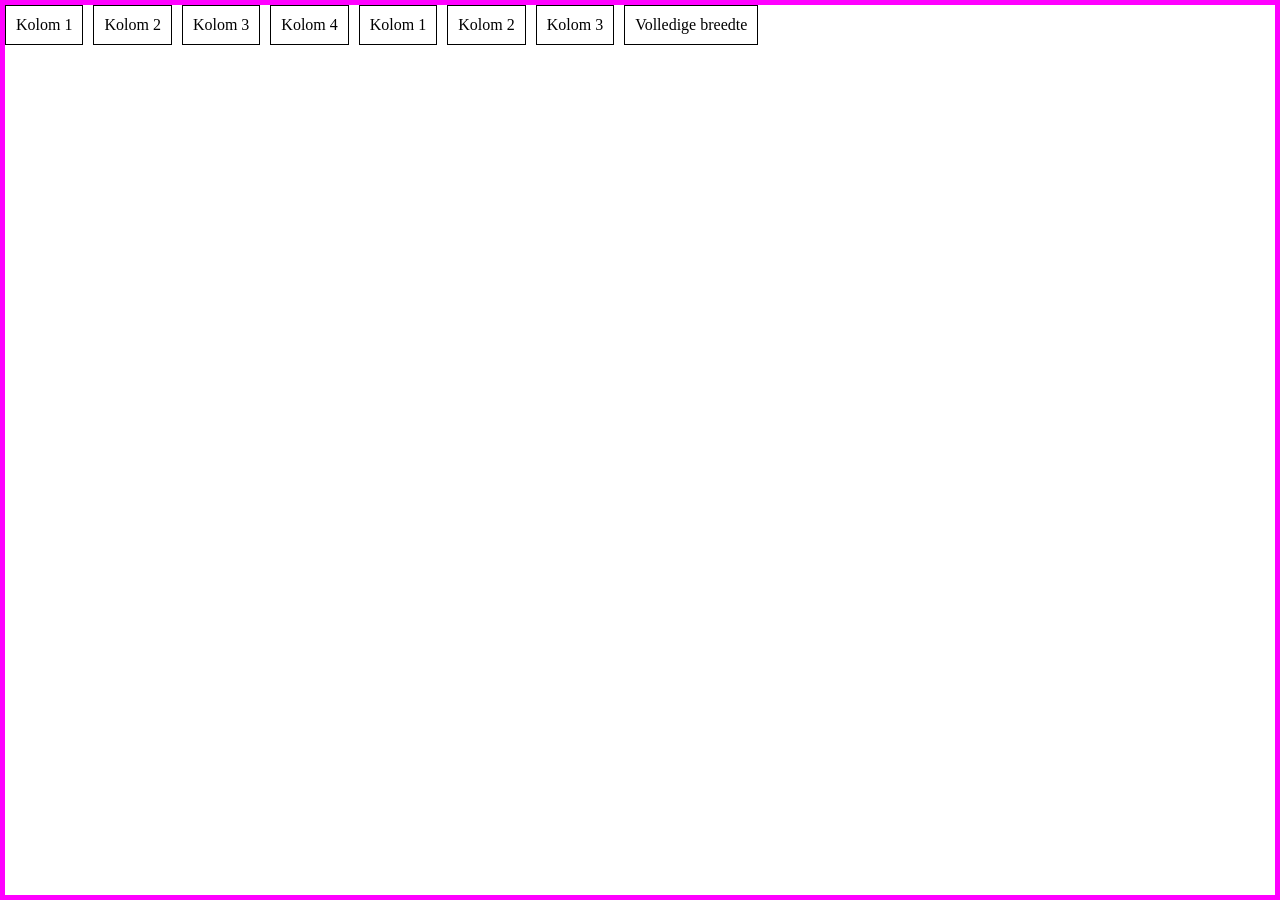
==== index.html @ 4cda4d44 "Add files via upload" ====
<!DOCTYPE html>
<html lang="nl">
<head>
    <meta charset="UTF-8">
    <meta name="viewport" content="width=device-width, initial-scale=1.0">
    <title>Grid systeem</title>
    <link rel="stylesheet" href="style.css">
</head>
<body>

    <div class="container">
        <div class="row">
            
<div class="row">
    <div class="col-3">Kolom 1</div>
    <div class="col-3">Kolom 2</div>
    <div class="col-3">Kolom 3</div>
    <div class="col-3">Kolom 4</div>
</div>

<div class="row">
    <div class="col-4">Kolom 1</div>
    <div class="col-4">Kolom 2</div>
    <div class="col-4">Kolom 3</div>
</div>

<div class="row">
    <div class="col-12">Volledige breedte</div>
</div>

        </div>
    </div>

</body>
</html>
---- style.css ----
* {
    margin: 0;
    padding: 0;
    box-sizing: border-box;
}

:root {
    --row-gap: 10px;
    --column-gap: 10px;
    --column-padding: 10px;
}

.container {
    margin: 0 auto;
    width: 100%;
    min-height: 100vh;
    display: flex;
    flex-direction: column;
    gap: var(--row-gap);
    border: 5px solid #f0f;
}

.row {
    display: flex;
    flex-wrap: nowrap;
    gap: var(--column-gap);
}

[class^="col-"] {
    padding: var(--column-padding);
    display: flex;
    flex-grow: 1;
    flex-shrink: 1;
    align-items: center;
    border: 1px solid #000;
}





.col-1 {
    flex-grow: 0;
    flex-basis: 8.33%;
}

.col-2 {
    flex-grow: 0;
    flex-basis: 16.66%;
}

.col-3 {
    flex-grow: 0;
    flex-basis: 25%;
}

.col-4 {
    flex-grow: 0;
    flex-basis: 33.33%;
}

.col-5 {
    flex-grow: 0;
    flex-basis: 41.66%;
}

.col-6 {
    flex-grow: 0;
    flex-basis: 50%;
}

.col-7 {
    flex-grow: 0;
    flex-basis: 58.33%;
}

.col-8 {
    flex-grow: 0;
    flex-basis: 66.66%;
}

.col-9 {
    flex-grow: 0;
    flex-basis: 75%;
}

.col-10 {
    flex-grow: 0;
    flex-basis: 83.33%;
}

.col-11 {
    flex-grow: 0;
    flex-basis: 91.66%;
}

.col-12 {
    flex-grow: 0;
    flex-basis: 100%;
}
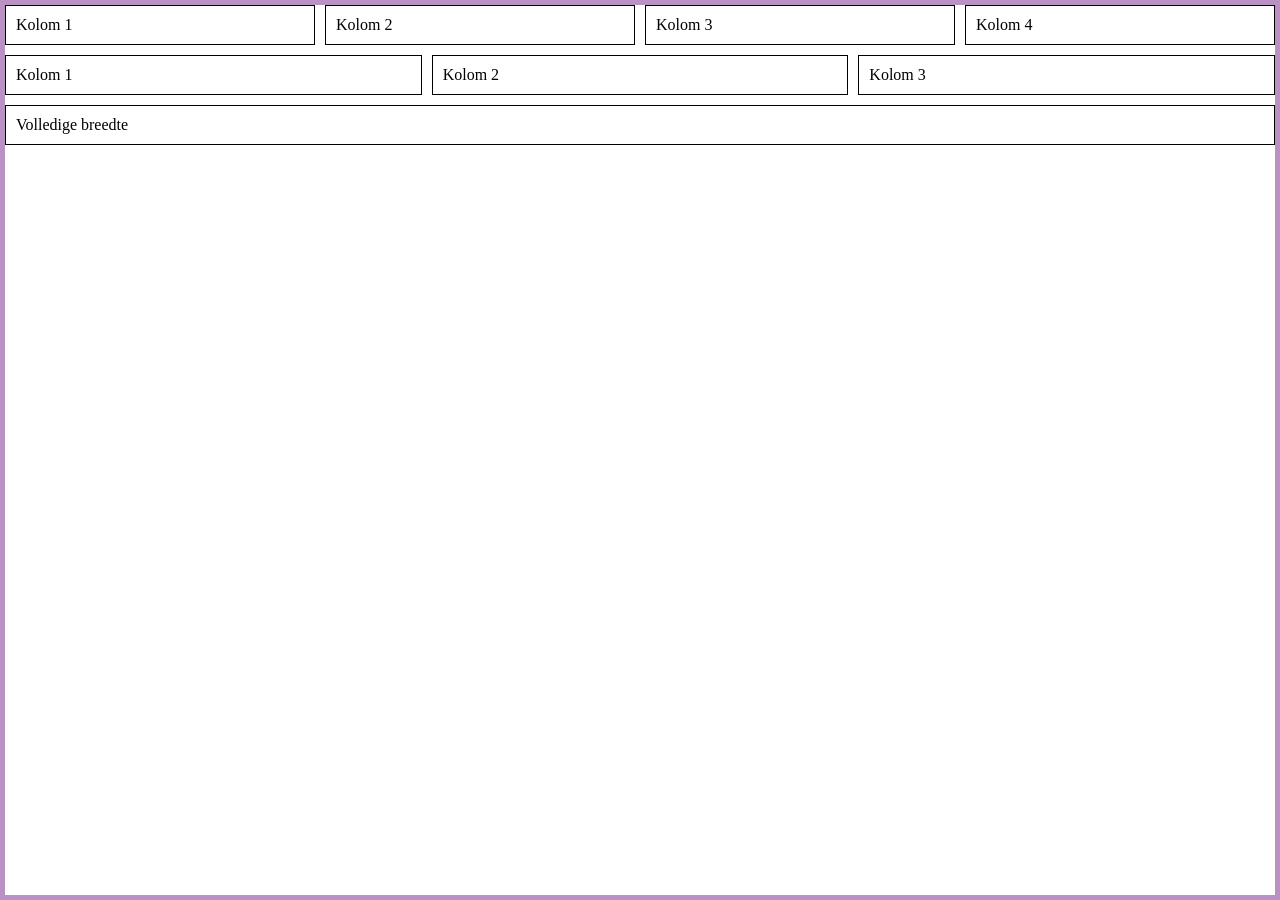
==== commit 4fbb80ae: "Update Opdracht 1a" ====
--- a/index.html
+++ b/index.html
@@ -8,28 +8,23 @@
 </head>
 <body>
 
-    <div class="container">
-        <div class="row">
-            
-<div class="row">
-    <div class="col-3">Kolom 1</div>
-    <div class="col-3">Kolom 2</div>
-    <div class="col-3">Kolom 3</div>
-    <div class="col-3">Kolom 4</div>
-</div>
+   <div class="container">
 
-<div class="row">
-    <div class="col-4">Kolom 1</div>
-    <div class="col-4">Kolom 2</div>
-    <div class="col-4">Kolom 3</div>
-</div>
-
-<div class="row">
-    <div class="col-12">Volledige breedte</div>
-</div>
-
-        </div>
+    <div class="row">
+        <div class="col-3">Kolom 1</div>
+        <div class="col-3">Kolom 2</div>
+        <div class="col-3">Kolom 3</div>
+        <div class="col-3">Kolom 4</div>
     </div>
 
-</body>
-</html>
+    <div class="row">
+        <div class="col-4">Kolom 1</div>
+        <div class="col-4">Kolom 2</div>
+        <div class="col-4">Kolom 3</div>
+    </div>
+
+    <div class="row">
+        <div class="col-12">Volledige breedte</div>
+    </div>
+
+</div>
--- a/style.css
+++ b/style.css
@@ -1,101 +1,99 @@
-
 * {
-    margin: 0;
-    padding: 0;
-    box-sizing: border-box;
+margin: 0;
+padding: 0;
+box-sizing: border-box;
 }
 
 :root {
-    --row-gap: 10px;
-    --column-gap: 10px;
-    --column-padding: 10px;
+--row-gap: 10px;
+--column-gap: 10px;
+--column-padding: 10px;
 }
 
 .container {
-    margin: 0 auto;
-    width: 100%;
-    min-height: 100vh;
-    display: flex;
-    flex-direction: column;
-    gap: var(--row-gap);
-    border: 5px solid #f0f;
+margin: 0 auto;
+width: 100%;
+min-height: 100vh;
+display: flex;
+flex-direction: column;
+gap: var(--row-gap);
+border: 5px solid rgb(186, 145, 195);
 }
 
 .row {
-    display: flex;
-    flex-wrap: nowrap;
-    gap: var(--column-gap);
+display: flex;
+flex-wrap: nowrap;
+gap: var(--column-gap);
 }
 
 [class^="col-"] {
-    padding: var(--column-padding);
-    display: flex;
-    flex-grow: 1;
-    flex-shrink: 1;
-    align-items: center;
-    border: 1px solid #000;
+padding: var(--column-padding);
+display: flex;
+flex-grow: 0;
+flex-shrink: 1;
+align-items: center;
+border: 1px solid #000;
 }
 
 
 
 
-
 .col-1 {
-    flex-grow: 0;
-    flex-basis: 8.33%;
+flex-grow: 0;
+flex-basis: 8.33%;
 }
 
 .col-2 {
-    flex-grow: 0;
-    flex-basis: 16.66%;
+flex-grow: 0;
+flex-basis: 16.66%;
 }
 
 .col-3 {
-    flex-grow: 0;
-    flex-basis: 25%;
+flex-grow: 0;
+flex-basis: 25%;
 }
 
 .col-4 {
-    flex-grow: 0;
-    flex-basis: 33.33%;
+flex-grow: 0;
+flex-basis: 33.33%;
 }
 
 .col-5 {
-    flex-grow: 0;
-    flex-basis: 41.66%;
+flex-grow: 0;
+flex-basis: 41.66%;
 }
 
 .col-6 {
-    flex-grow: 0;
-    flex-basis: 50%;
+flex-grow: 0;
+flex-basis: 50%;
 }
 
 .col-7 {
-    flex-grow: 0;
-    flex-basis: 58.33%;
+flex-grow: 0;
+flex-basis: 58.33%;
 }
 
 .col-8 {
-    flex-grow: 0;
-    flex-basis: 66.66%;
+flex-grow: 0;
+ flex-basis: 66.66%;
 }
 
 .col-9 {
-    flex-grow: 0;
-    flex-basis: 75%;
+flex-grow: 0;
+flex-basis: 75%;
 }
 
 .col-10 {
-    flex-grow: 0;
-    flex-basis: 83.33%;
+ flex-grow: 0;
+flex-basis: 83.33%;
 }
 
 .col-11 {
-    flex-grow: 0;
-    flex-basis: 91.66%;
+flex-grow: 0;
+flex-basis: 91.66%;
 }
 
 .col-12 {
-    flex-grow: 0;
-    flex-basis: 100%;
+flex-grow: 0;
+flex-basis: 100%;
 }
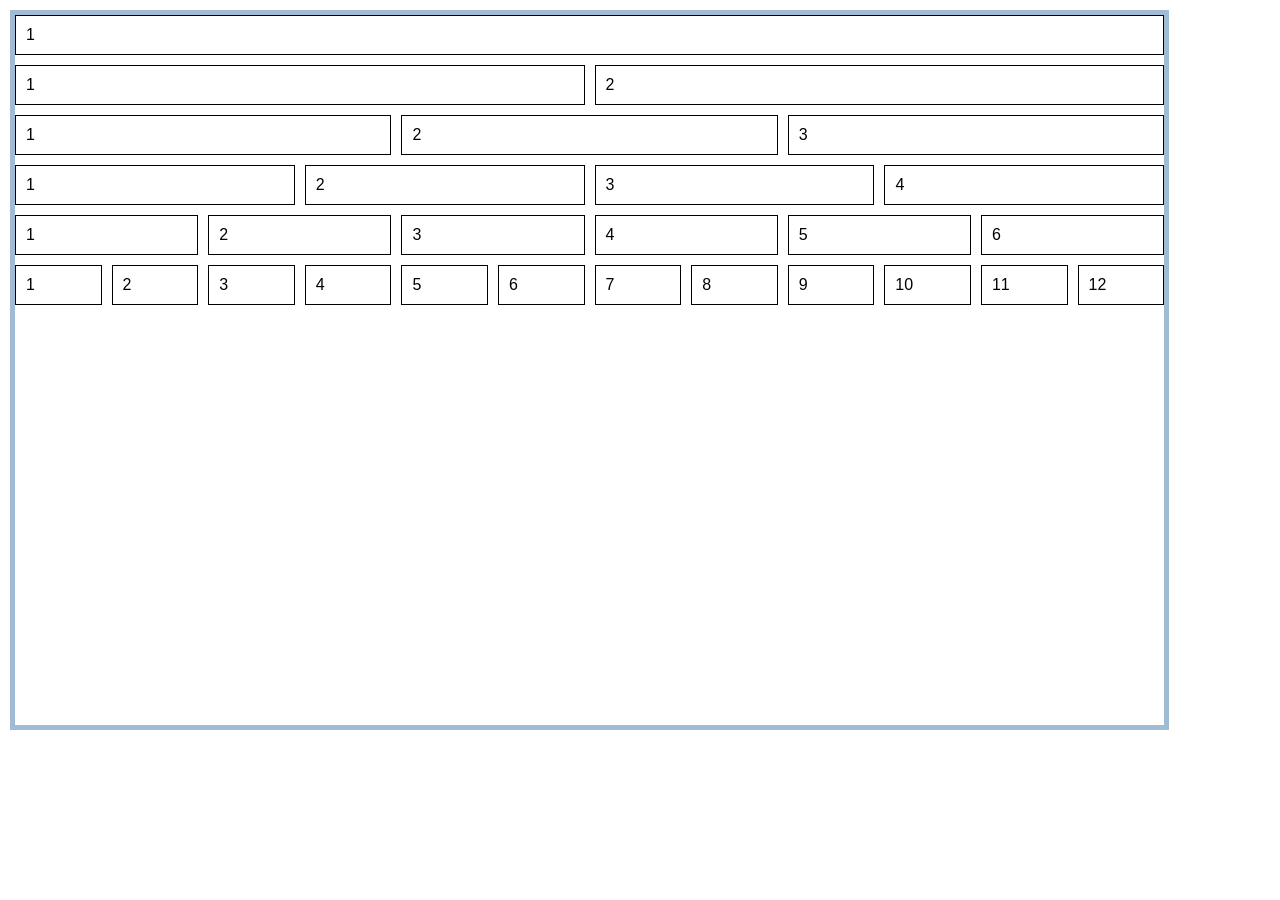
==== commit 1cbc0fcc: "Add files via upload" ====
--- a/index.html
+++ b/index.html
@@ -3,28 +3,61 @@
 <head>
     <meta charset="UTF-8">
     <meta name="viewport" content="width=device-width, initial-scale=1.0">
-    <title>Grid systeem</title>
+    <title>Grid Piramide</title>
     <link rel="stylesheet" href="style.css">
 </head>
 <body>
 
-   <div class="container">
 
-    <div class="row">
-        <div class="col-3">Kolom 1</div>
-        <div class="col-3">Kolom 2</div>
-        <div class="col-3">Kolom 3</div>
-        <div class="col-3">Kolom 4</div>
+    <div class="container">
+
+        <div class="row">
+            <div class="col-12">1</div>
+        </div>
+
+        <div class="row">
+            <div class="col-6">1</div>
+            <div class="col-6">2</div>
+        </div>
+
+        <div class="row">
+            <div class="col-4">1</div>
+            <div class="col-4">2</div>
+            <div class="col-4">3</div>
+        </div>
+
+        <div class="row">
+            <div class="col-3">1</div>
+            <div class="col-3">2</div>
+            <div class="col-3">3</div>
+            <div class="col-3">4</div>
+        </div>
+
+        <div class="row">
+            <div class="col-2">1</div>
+            <div class="col-2">2</div>
+            <div class="col-2">3</div>
+            <div class="col-2">4</div>
+            <div class="col-2">5</div>
+            <div class="col-2">6</div>
+        </div>
+
+        <div class="row">
+            <div class="col-1">1</div>
+            <div class="col-1">2</div>
+            <div class="col-1">3</div>
+            <div class="col-1">4</div>
+            <div class="col-1">5</div>
+            <div class="col-1">6</div>
+            <div class="col-1">7</div>
+            <div class="col-1">8</div>
+            <div class="col-1">9</div>
+            <div class="col-1">10</div>
+            <div class="col-1">11</div>
+            <div class="col-1">12</div>
+        </div>
+
     </div>
 
-    <div class="row">
-        <div class="col-4">Kolom 1</div>
-        <div class="col-4">Kolom 2</div>
-        <div class="col-4">Kolom 3</div>
-    </div>
-
-    <div class="row">
-        <div class="col-12">Volledige breedte</div>
-    </div>
-
-</div>+</body>
+</html>
--- a/style.css
+++ b/style.css
@@ -1,99 +1,110 @@
+
 * {
-margin: 0;
-padding: 0;
-box-sizing: border-box;
+    margin: 0;
+    padding: 0;
+    box-sizing: border-box;
 }
 
 :root {
---row-gap: 10px;
---column-gap: 10px;
---column-padding: 10px;
+    --row-gap: 10px;
+    --column-gap: 10px;
+    --column-padding: 10px;
+}
+
+body {
+    padding: 10px;
+    font-family: Arial, sans-serif;
+}
+
+h1 {
+    margin-bottom: 20px;
+    font-size: 30px;
+    font-weight: normal;
 }
 
 .container {
-margin: 0 auto;
-width: 100%;
-min-height: 100vh;
-display: flex;
-flex-direction: column;
-gap: var(--row-gap);
-border: 5px solid rgb(186, 145, 195);
+    margin: 0;
+    width: 92%;
+    min-height: 80vh;
+    display: flex;
+    flex-direction: column;
+    gap: var(--row-gap);
+    border: 5px solid rgb(160, 188, 212);
 }
 
 .row {
-display: flex;
-flex-wrap: nowrap;
-gap: var(--column-gap);
+    display: flex;
+    flex-wrap: nowrap;
+    gap: var(--column-gap);
 }
 
 [class^="col-"] {
-padding: var(--column-padding);
-display: flex;
-flex-grow: 0;
-flex-shrink: 1;
-align-items: center;
-border: 1px solid #000;
+    padding: var(--column-padding);
+    display: flex;
+    flex-grow: 0;
+    flex-shrink: 1;
+    align-items: center;
+    border: 1px solid #000;
 }
 
 
 
-
 .col-1 {
-flex-grow: 0;
-flex-basis: 8.33%;
+    flex-grow: 0;
+    flex-basis: 8.33%;
 }
 
 .col-2 {
-flex-grow: 0;
-flex-basis: 16.66%;
+    flex-grow: 0;
+    flex-basis: 16.66%;
 }
 
 .col-3 {
-flex-grow: 0;
-flex-basis: 25%;
+    flex-grow: 0;
+    flex-basis: 25%;
 }
 
 .col-4 {
-flex-grow: 0;
-flex-basis: 33.33%;
+    flex-grow: 0;
+    flex-basis: 33.33%;
 }
 
 .col-5 {
-flex-grow: 0;
-flex-basis: 41.66%;
+    flex-grow: 0;
+    flex-basis: 41.66%;
 }
 
 .col-6 {
-flex-grow: 0;
-flex-basis: 50%;
+    flex-grow: 0;
+    flex-basis: 50%;
 }
 
 .col-7 {
-flex-grow: 0;
-flex-basis: 58.33%;
+    flex-grow: 0;
+    flex-basis: 58.33%;
 }
 
 .col-8 {
-flex-grow: 0;
- flex-basis: 66.66%;
+    flex-grow: 0;
+    flex-basis: 66.66%;
 }
 
 .col-9 {
-flex-grow: 0;
-flex-basis: 75%;
+    flex-grow: 0;
+    flex-basis: 75%;
 }
 
 .col-10 {
- flex-grow: 0;
-flex-basis: 83.33%;
+    flex-grow: 0;
+    flex-basis: 83.33%;
 }
 
 .col-11 {
-flex-grow: 0;
-flex-basis: 91.66%;
+    flex-grow: 0;
+    flex-basis: 91.66%;
 }
 
 .col-12 {
-flex-grow: 0;
-flex-basis: 100%;
+    flex-grow: 0;
+    flex-basis: 100%;
 }
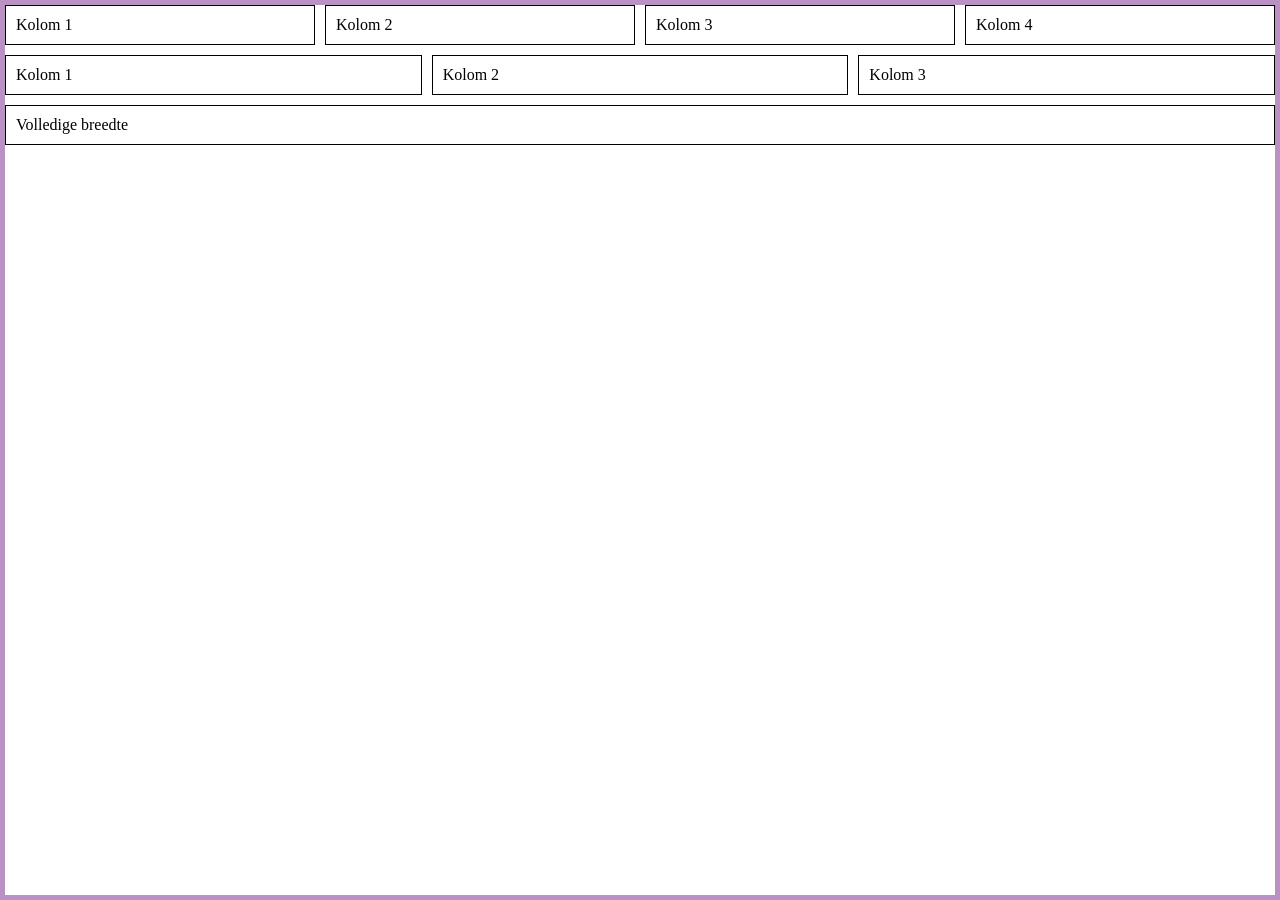
==== commit 30de35ff: "Add files via upload" ====
--- a/index.html
+++ b/index.html
@@ -3,61 +3,28 @@
 <head>
     <meta charset="UTF-8">
     <meta name="viewport" content="width=device-width, initial-scale=1.0">
-    <title>Grid Piramide</title>
+    <title>Grid systeem</title>
     <link rel="stylesheet" href="style.css">
 </head>
 <body>
 
+   <div class="container">
 
-    <div class="container">
-
-        <div class="row">
-            <div class="col-12">1</div>
-        </div>
-
-        <div class="row">
-            <div class="col-6">1</div>
-            <div class="col-6">2</div>
-        </div>
-
-        <div class="row">
-            <div class="col-4">1</div>
-            <div class="col-4">2</div>
-            <div class="col-4">3</div>
-        </div>
-
-        <div class="row">
-            <div class="col-3">1</div>
-            <div class="col-3">2</div>
-            <div class="col-3">3</div>
-            <div class="col-3">4</div>
-        </div>
-
-        <div class="row">
-            <div class="col-2">1</div>
-            <div class="col-2">2</div>
-            <div class="col-2">3</div>
-            <div class="col-2">4</div>
-            <div class="col-2">5</div>
-            <div class="col-2">6</div>
-        </div>
-
-        <div class="row">
-            <div class="col-1">1</div>
-            <div class="col-1">2</div>
-            <div class="col-1">3</div>
-            <div class="col-1">4</div>
-            <div class="col-1">5</div>
-            <div class="col-1">6</div>
-            <div class="col-1">7</div>
-            <div class="col-1">8</div>
-            <div class="col-1">9</div>
-            <div class="col-1">10</div>
-            <div class="col-1">11</div>
-            <div class="col-1">12</div>
-        </div>
-
+    <div class="row">
+        <div class="col-3">Kolom 1</div>
+        <div class="col-3">Kolom 2</div>
+        <div class="col-3">Kolom 3</div>
+        <div class="col-3">Kolom 4</div>
     </div>
 
-</body>
-</html>
+    <div class="row">
+        <div class="col-4">Kolom 1</div>
+        <div class="col-4">Kolom 2</div>
+        <div class="col-4">Kolom 3</div>
+    </div>
+
+    <div class="row">
+        <div class="col-12">Volledige breedte</div>
+    </div>
+
+</div>
--- a/style.css
+++ b/style.css
@@ -1,110 +1,99 @@
-
 * {
-    margin: 0;
-    padding: 0;
-    box-sizing: border-box;
+margin: 0;
+padding: 0;
+box-sizing: border-box;
 }
 
 :root {
-    --row-gap: 10px;
-    --column-gap: 10px;
-    --column-padding: 10px;
-}
-
-body {
-    padding: 10px;
-    font-family: Arial, sans-serif;
-}
-
-h1 {
-    margin-bottom: 20px;
-    font-size: 30px;
-    font-weight: normal;
+--row-gap: 10px;
+--column-gap: 10px;
+--column-padding: 10px;
 }
 
 .container {
-    margin: 0;
-    width: 92%;
-    min-height: 80vh;
-    display: flex;
-    flex-direction: column;
-    gap: var(--row-gap);
-    border: 5px solid rgb(160, 188, 212);
+margin: 0 auto;
+width: 100%;
+min-height: 100vh;
+display: flex;
+flex-direction: column;
+gap: var(--row-gap);
+border: 5px solid rgb(186, 145, 195);
 }
 
 .row {
-    display: flex;
-    flex-wrap: nowrap;
-    gap: var(--column-gap);
+display: flex;
+flex-wrap: nowrap;
+gap: var(--column-gap);
 }
 
 [class^="col-"] {
-    padding: var(--column-padding);
-    display: flex;
-    flex-grow: 0;
-    flex-shrink: 1;
-    align-items: center;
-    border: 1px solid #000;
+padding: var(--column-padding);
+display: flex;
+flex-grow: 0;
+flex-shrink: 1;
+align-items: center;
+border: 1px solid #000;
 }
 
 
 
+
 .col-1 {
-    flex-grow: 0;
-    flex-basis: 8.33%;
+flex-grow: 0;
+flex-basis: 8.33%;
 }
 
 .col-2 {
-    flex-grow: 0;
-    flex-basis: 16.66%;
+flex-grow: 0;
+flex-basis: 16.66%;
 }
 
 .col-3 {
-    flex-grow: 0;
-    flex-basis: 25%;
+flex-grow: 0;
+flex-basis: 25%;
 }
 
 .col-4 {
-    flex-grow: 0;
-    flex-basis: 33.33%;
+flex-grow: 0;
+flex-basis: 33.33%;
 }
 
 .col-5 {
-    flex-grow: 0;
-    flex-basis: 41.66%;
+flex-grow: 0;
+flex-basis: 41.66%;
 }
 
 .col-6 {
-    flex-grow: 0;
-    flex-basis: 50%;
+flex-grow: 0;
+flex-basis: 50%;
 }
 
 .col-7 {
-    flex-grow: 0;
-    flex-basis: 58.33%;
+flex-grow: 0;
+flex-basis: 58.33%;
 }
 
 .col-8 {
-    flex-grow: 0;
-    flex-basis: 66.66%;
+flex-grow: 0;
+ flex-basis: 66.66%;
 }
 
 .col-9 {
-    flex-grow: 0;
-    flex-basis: 75%;
+flex-grow: 0;
+flex-basis: 75%;
 }
 
 .col-10 {
-    flex-grow: 0;
-    flex-basis: 83.33%;
+ flex-grow: 0;
+flex-basis: 83.33%;
 }
 
 .col-11 {
-    flex-grow: 0;
-    flex-basis: 91.66%;
+flex-grow: 0;
+flex-basis: 91.66%;
 }
 
 .col-12 {
-    flex-grow: 0;
-    flex-basis: 100%;
+flex-grow: 0;
+flex-basis: 100%;
 }
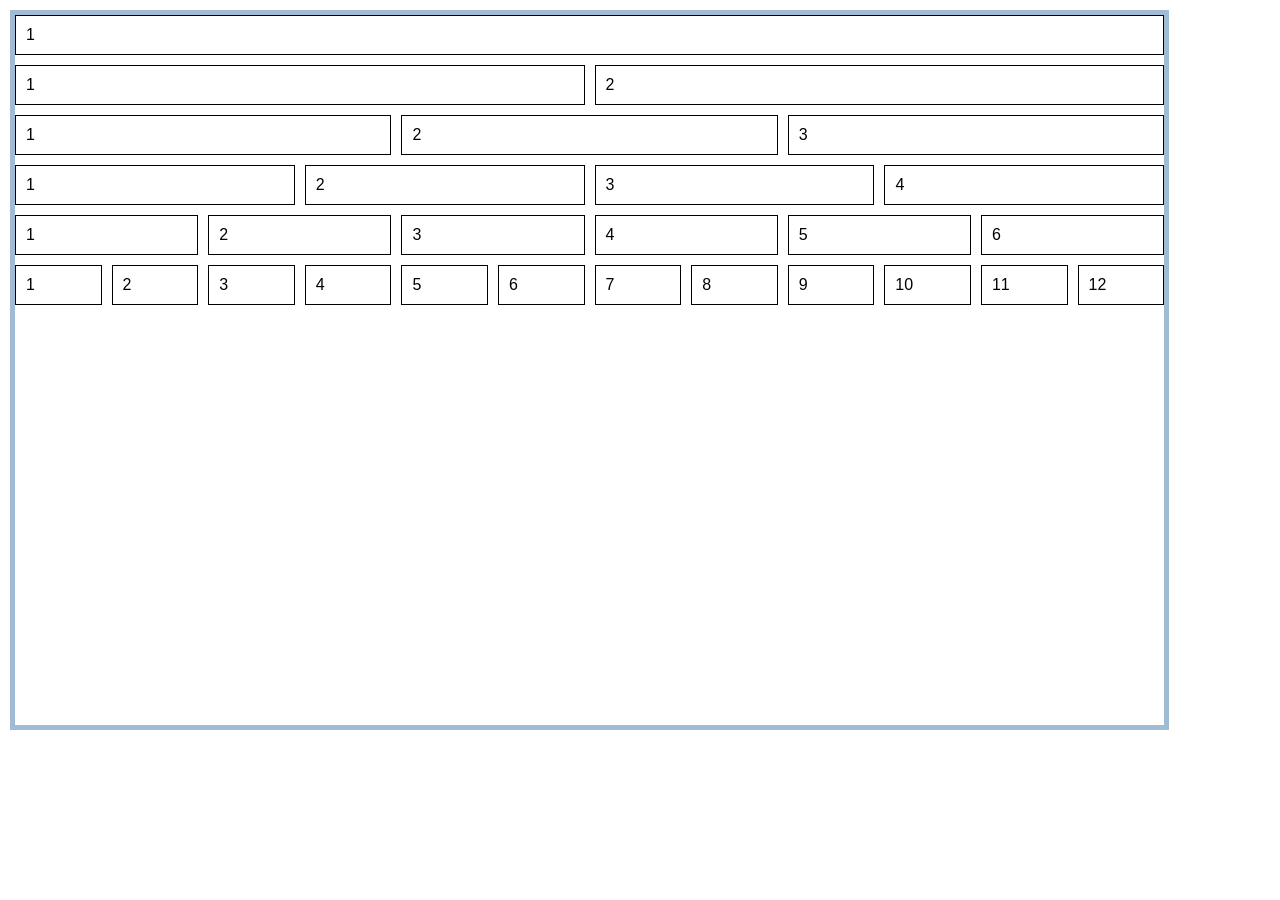
==== commit 6b031ba3: "Add files via upload" ====
--- a/index.html
+++ b/index.html
@@ -3,28 +3,61 @@
 <head>
     <meta charset="UTF-8">
     <meta name="viewport" content="width=device-width, initial-scale=1.0">
-    <title>Grid systeem</title>
+    <title>Grid Piramide</title>
     <link rel="stylesheet" href="style.css">
 </head>
 <body>
 
-   <div class="container">
 
-    <div class="row">
-        <div class="col-3">Kolom 1</div>
-        <div class="col-3">Kolom 2</div>
-        <div class="col-3">Kolom 3</div>
-        <div class="col-3">Kolom 4</div>
+    <div class="container">
+
+        <div class="row">
+            <div class="col-12">1</div>
+        </div>
+
+        <div class="row">
+            <div class="col-6">1</div>
+            <div class="col-6">2</div>
+        </div>
+
+        <div class="row">
+            <div class="col-4">1</div>
+            <div class="col-4">2</div>
+            <div class="col-4">3</div>
+        </div>
+
+        <div class="row">
+            <div class="col-3">1</div>
+            <div class="col-3">2</div>
+            <div class="col-3">3</div>
+            <div class="col-3">4</div>
+        </div>
+
+        <div class="row">
+            <div class="col-2">1</div>
+            <div class="col-2">2</div>
+            <div class="col-2">3</div>
+            <div class="col-2">4</div>
+            <div class="col-2">5</div>
+            <div class="col-2">6</div>
+        </div>
+
+        <div class="row">
+            <div class="col-1">1</div>
+            <div class="col-1">2</div>
+            <div class="col-1">3</div>
+            <div class="col-1">4</div>
+            <div class="col-1">5</div>
+            <div class="col-1">6</div>
+            <div class="col-1">7</div>
+            <div class="col-1">8</div>
+            <div class="col-1">9</div>
+            <div class="col-1">10</div>
+            <div class="col-1">11</div>
+            <div class="col-1">12</div>
+        </div>
+
     </div>
 
-    <div class="row">
-        <div class="col-4">Kolom 1</div>
-        <div class="col-4">Kolom 2</div>
-        <div class="col-4">Kolom 3</div>
-    </div>
-
-    <div class="row">
-        <div class="col-12">Volledige breedte</div>
-    </div>
-
-</div>+</body>
+</html>
--- a/style.css
+++ b/style.css
@@ -1,99 +1,110 @@
+
 * {
-margin: 0;
-padding: 0;
-box-sizing: border-box;
+    margin: 0;
+    padding: 0;
+    box-sizing: border-box;
 }
 
 :root {
---row-gap: 10px;
---column-gap: 10px;
---column-padding: 10px;
+    --row-gap: 10px;
+    --column-gap: 10px;
+    --column-padding: 10px;
+}
+
+body {
+    padding: 10px;
+    font-family: Arial, sans-serif;
+}
+
+h1 {
+    margin-bottom: 20px;
+    font-size: 30px;
+    font-weight: normal;
 }
 
 .container {
-margin: 0 auto;
-width: 100%;
-min-height: 100vh;
-display: flex;
-flex-direction: column;
-gap: var(--row-gap);
-border: 5px solid rgb(186, 145, 195);
+    margin: 0;
+    width: 92%;
+    min-height: 80vh;
+    display: flex;
+    flex-direction: column;
+    gap: var(--row-gap);
+    border: 5px solid rgb(160, 188, 212);
 }
 
 .row {
-display: flex;
-flex-wrap: nowrap;
-gap: var(--column-gap);
+    display: flex;
+    flex-wrap: nowrap;
+    gap: var(--column-gap);
 }
 
 [class^="col-"] {
-padding: var(--column-padding);
-display: flex;
-flex-grow: 0;
-flex-shrink: 1;
-align-items: center;
-border: 1px solid #000;
+    padding: var(--column-padding);
+    display: flex;
+    flex-grow: 0;
+    flex-shrink: 1;
+    align-items: center;
+    border: 1px solid #000;
 }
 
 
 
-
 .col-1 {
-flex-grow: 0;
-flex-basis: 8.33%;
+    flex-grow: 0;
+    flex-basis: 8.33%;
 }
 
 .col-2 {
-flex-grow: 0;
-flex-basis: 16.66%;
+    flex-grow: 0;
+    flex-basis: 16.66%;
 }
 
 .col-3 {
-flex-grow: 0;
-flex-basis: 25%;
+    flex-grow: 0;
+    flex-basis: 25%;
 }
 
 .col-4 {
-flex-grow: 0;
-flex-basis: 33.33%;
+    flex-grow: 0;
+    flex-basis: 33.33%;
 }
 
 .col-5 {
-flex-grow: 0;
-flex-basis: 41.66%;
+    flex-grow: 0;
+    flex-basis: 41.66%;
 }
 
 .col-6 {
-flex-grow: 0;
-flex-basis: 50%;
+    flex-grow: 0;
+    flex-basis: 50%;
 }
 
 .col-7 {
-flex-grow: 0;
-flex-basis: 58.33%;
+    flex-grow: 0;
+    flex-basis: 58.33%;
 }
 
 .col-8 {
-flex-grow: 0;
- flex-basis: 66.66%;
+    flex-grow: 0;
+    flex-basis: 66.66%;
 }
 
 .col-9 {
-flex-grow: 0;
-flex-basis: 75%;
+    flex-grow: 0;
+    flex-basis: 75%;
 }
 
 .col-10 {
- flex-grow: 0;
-flex-basis: 83.33%;
+    flex-grow: 0;
+    flex-basis: 83.33%;
 }
 
 .col-11 {
-flex-grow: 0;
-flex-basis: 91.66%;
+    flex-grow: 0;
+    flex-basis: 91.66%;
 }
 
 .col-12 {
-flex-grow: 0;
-flex-basis: 100%;
+    flex-grow: 0;
+    flex-basis: 100%;
 }
